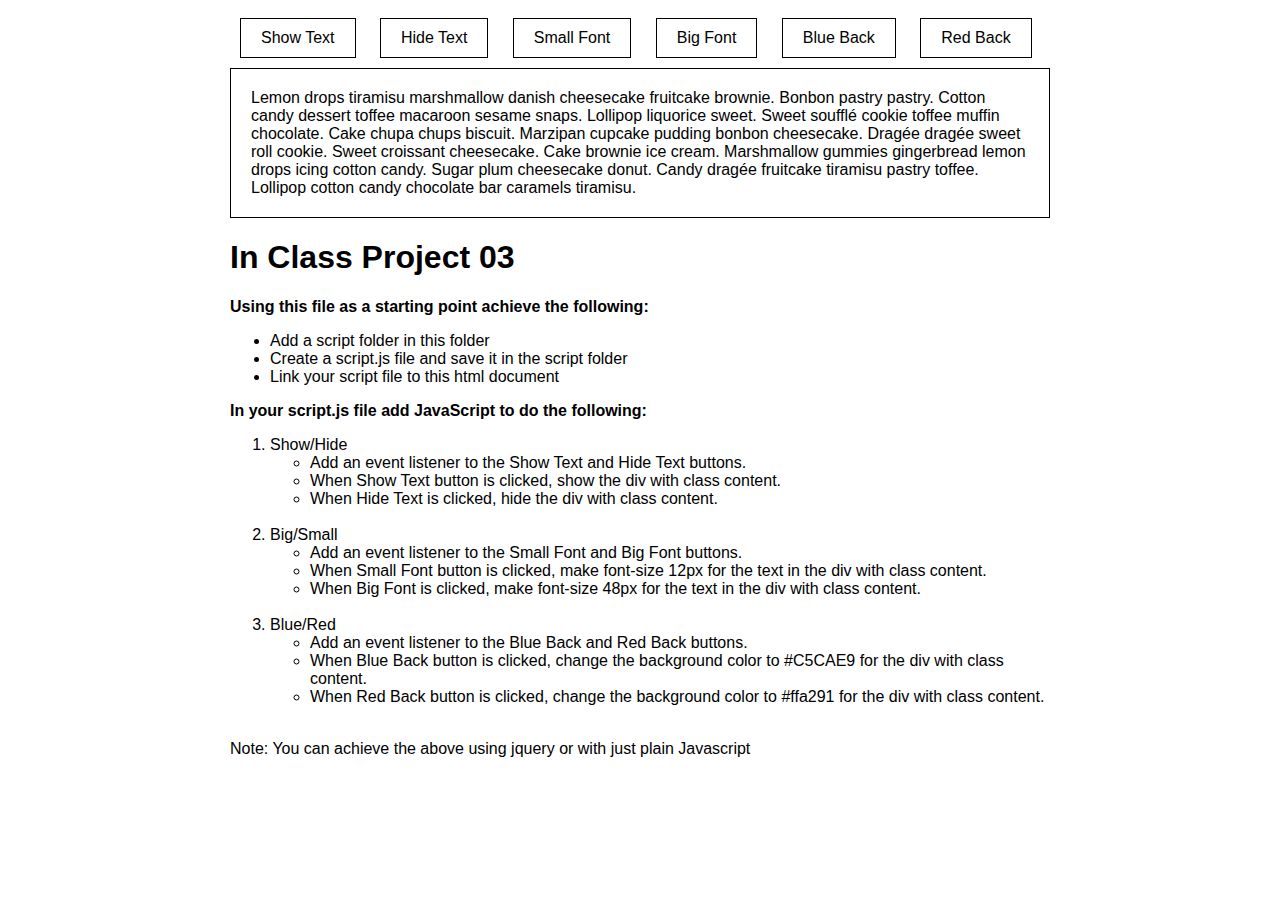
==== lib2024/inclass-3/index.html @ 6da89573 "Create index.html" ====
<html>
<head>
	<meta charset="utf-8">
	<title>In Class Project 03</title>
</head>
<style type="text/css">
	.wrapper{
		width:820px;
		margin:0 auto;
		font-family: sans-serif;
	}
	.btn{
		display: inline-block;
		padding: 10px 20px;
		border:1px solid black;
		cursor:pointer;
		margin: 10px;
	}
	.content{
		padding: 20px;
		border: 1px solid #000;
	}


	
</style>
<body>
	<div class="wrapper">
		<div class="btn show" id="show">Show Text</div>
		<div class="btn hide" id="hide">Hide Text</div>
		<div class="btn small" id="small">Small Font</div>
		<div class="btn big" id="big">Big Font</div>
		<div class="btn blue" id="blue">Blue Back</div>
		<div class="btn red" id="red">Red Back</div>
		<div class="content" id="content">
			Lemon drops tiramisu marshmallow danish cheesecake fruitcake brownie. Bonbon pastry pastry. Cotton candy dessert toffee macaroon sesame snaps. Lollipop liquorice sweet. Sweet soufflé cookie toffee muffin chocolate. Cake chupa chups biscuit. Marzipan cupcake pudding bonbon cheesecake. Dragée dragée sweet roll cookie. Sweet croissant cheesecake. Cake brownie ice cream. Marshmallow gummies gingerbread lemon drops icing cotton candy. Sugar plum cheesecake donut. Candy dragée fruitcake tiramisu pastry toffee. Lollipop cotton candy chocolate bar caramels tiramisu.
		</div>
		<div>
			<h1>In Class Project 03</h1>
			<p>
				<strong>Using this file as a starting point achieve the following:</strong>
				<ul>
					<li>Add a script folder in this folder</li>
					<li>Create a script.js file and save it in the script folder</li>
					<li>Link your script file to this html document</li>
				</ul>
				<strong>In your script.js file add JavaScript to do the following:</strong>

				<ol>
					<li>
						Show/Hide
						<ul>
					 		<li>Add an event listener to the Show Text and Hide Text buttons.</li>
							<li>When Show Text button is clicked, show the div with class content.</li>
							<li>When Hide Text is clicked, hide the div with class content.</li>
						</ul>
						<br>
					</li>

					<li>
						Big/Small
						<ul>
							<li>Add an event listener to the Small Font and Big Font buttons.</li>
							<li>When Small Font button is clicked, make font-size 12px for the text in the div with class content.</li>
							<li>When Big Font is clicked, make font-size 48px for the text in the div with class content.</li>
						</ul>
						<br>
					</li>

					<li>
						Blue/Red
						<ul>
							<li>Add an event listener to the Blue Back and Red Back buttons.</li>
							<li>When Blue Back button is clicked, change the background color to #C5CAE9 for the div with class content.</li>
							<li>When Red Back button is clicked, change the background color to #ffa291 for the div with class content.</li>
						</ul>
						<br>
					</li>
				</ol>
			</p>
			<p>Note: You can achieve the above using jquery or with just plain Javascript</p>
			
		</div>
	</div>
	<script src="https://ajax.googleapis.com/ajax/libs/jquery/3.3.1/jquery.min.js"></script>
	<script type="text/javascript" src="script/script.js"></script>
</body>
</html>
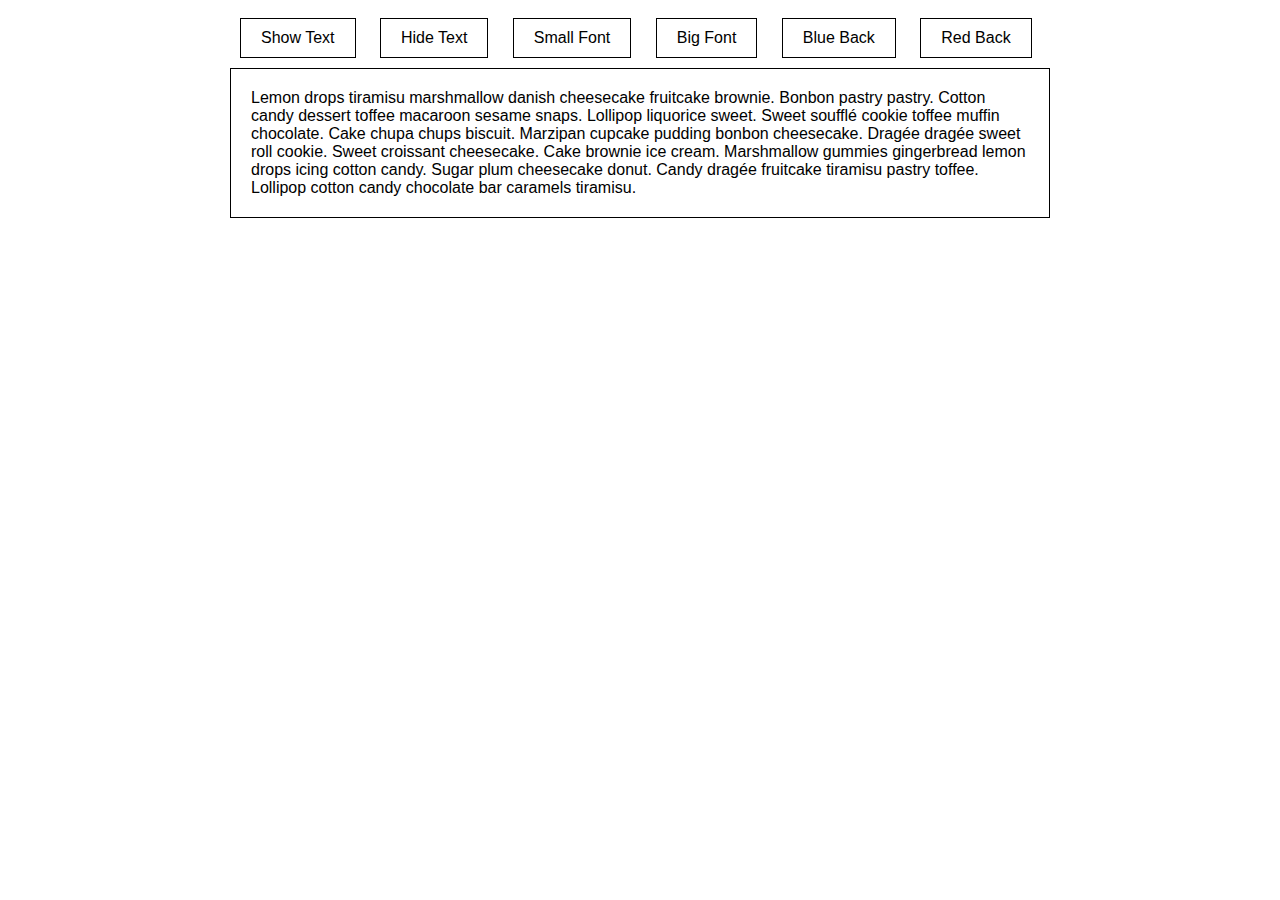
==== commit 787c48d2: "Update index.html" ====
--- a/lib2024/inclass-3/index.html
+++ b/lib2024/inclass-3/index.html
@@ -35,53 +35,6 @@
 		<div class="content" id="content">
 			Lemon drops tiramisu marshmallow danish cheesecake fruitcake brownie. Bonbon pastry pastry. Cotton candy dessert toffee macaroon sesame snaps. Lollipop liquorice sweet. Sweet soufflé cookie toffee muffin chocolate. Cake chupa chups biscuit. Marzipan cupcake pudding bonbon cheesecake. Dragée dragée sweet roll cookie. Sweet croissant cheesecake. Cake brownie ice cream. Marshmallow gummies gingerbread lemon drops icing cotton candy. Sugar plum cheesecake donut. Candy dragée fruitcake tiramisu pastry toffee. Lollipop cotton candy chocolate bar caramels tiramisu.
 		</div>
-		<div>
-			<h1>In Class Project 03</h1>
-			<p>
-				<strong>Using this file as a starting point achieve the following:</strong>
-				<ul>
-					<li>Add a script folder in this folder</li>
-					<li>Create a script.js file and save it in the script folder</li>
-					<li>Link your script file to this html document</li>
-				</ul>
-				<strong>In your script.js file add JavaScript to do the following:</strong>
-
-				<ol>
-					<li>
-						Show/Hide
-						<ul>
-					 		<li>Add an event listener to the Show Text and Hide Text buttons.</li>
-							<li>When Show Text button is clicked, show the div with class content.</li>
-							<li>When Hide Text is clicked, hide the div with class content.</li>
-						</ul>
-						<br>
-					</li>
-
-					<li>
-						Big/Small
-						<ul>
-							<li>Add an event listener to the Small Font and Big Font buttons.</li>
-							<li>When Small Font button is clicked, make font-size 12px for the text in the div with class content.</li>
-							<li>When Big Font is clicked, make font-size 48px for the text in the div with class content.</li>
-						</ul>
-						<br>
-					</li>
-
-					<li>
-						Blue/Red
-						<ul>
-							<li>Add an event listener to the Blue Back and Red Back buttons.</li>
-							<li>When Blue Back button is clicked, change the background color to #C5CAE9 for the div with class content.</li>
-							<li>When Red Back button is clicked, change the background color to #ffa291 for the div with class content.</li>
-						</ul>
-						<br>
-					</li>
-				</ol>
-			</p>
-			<p>Note: You can achieve the above using jquery or with just plain Javascript</p>
-			
-		</div>
-	</div>
 	<script src="https://ajax.googleapis.com/ajax/libs/jquery/3.3.1/jquery.min.js"></script>
 	<script type="text/javascript" src="script/script.js"></script>
 </body>
